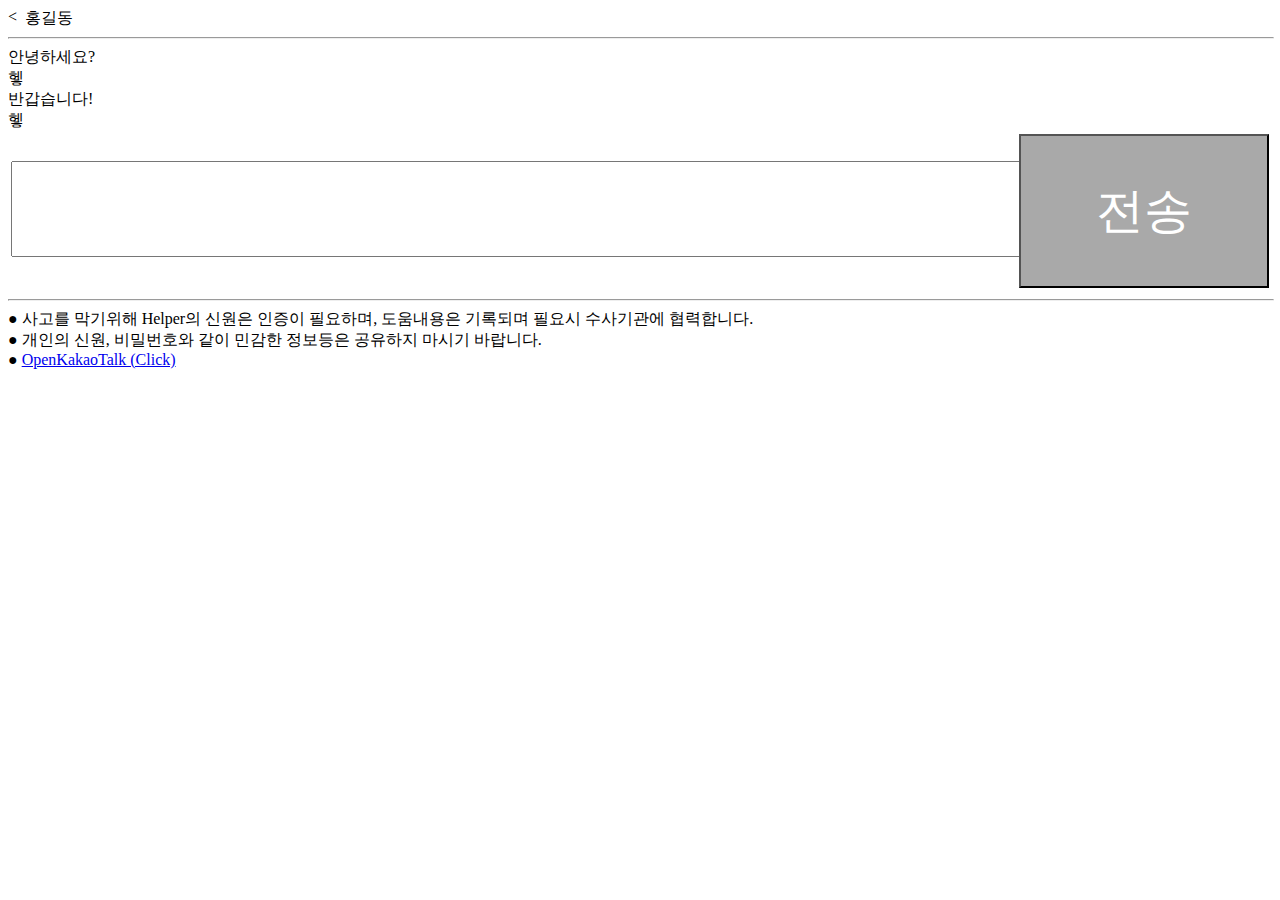
==== src/main/resources/templates/boardList.html @ 4ed0e892 "create viewerController, creating joinPage" ====
<!DOCTYPE html>
<html>
<head>
    <meta charset='utf-8'>
    <meta http-equiv='X-UA-Compatible' content='IE=edge'>
    <title>CHat Room</title>
    <meta name='viewport' content='width=device-width, initial-scale=1'>
    <link rel='stylesheet' type='text/css' media='screen' href='/css/bootstrap.css'>
    <link rel='stylesheet' type='text/css' media='screen' href='/css/bootstrap.css.map'>
    <link rel='stylesheet' type='text/css' media='screen' href='/css/chatRoomDetailStyleCss.css'>
    <link rel='stylesheet' type='text/css' media='screen' href='/css/commonCss.css'>
    <script src="https://code.jquery.com/jquery-3.6.0.js"></script>
</head>
<body>
<div id="wrap">

    <div class="divTitle">
        <a style="float: left;">&lt;</a>&nbsp;<a> 홍길동 </a><a style="float: right;">　</a>
        <hr width="100%">
    </div>

    <div class="divChatDetail">
        <div class="balloon chatMe">
            <span>안녕하세요?<br>헿</span>
        </div>

        <div class="balloon chatYou">
            <span>반갑습니다!<br>헿</span>
        </div>

    </div>


    <div class="divInsertChat">
        <table width="100%">
            <tr>
                <th width="80%"><textarea style="font-size: 3em; color: black; resize: none; width: 100%; height: 100%;"></textarea></th>
                <th width="20%"><input type="button" value="전송" style="font-size: 3em; background-color: darkgray; color: white; width: 20%; width: 100%; height: 3.2em;"></th>
            </tr>
        </table>
    </div>


</div>


<footer>
    <div class="divFooter">
        <hr width="100%">
        <a>● 사고를 막기위해 Helper의 신원은 인증이 필요하며, 도움내용은 기록되며 필요시 수사기관에 협력합니다.</a><br>
        <a>● 개인의 신원, 비밀번호와 같이 민감한 정보등은 공유하지 마시기 바랍니다.</a><br>
        <a>● </a><a class="alink" href="https://open.kakao.com/o/sFvpqq0d">OpenKakaoTalk (Click)</a>
    </div>
</footer>


</body>
</html>
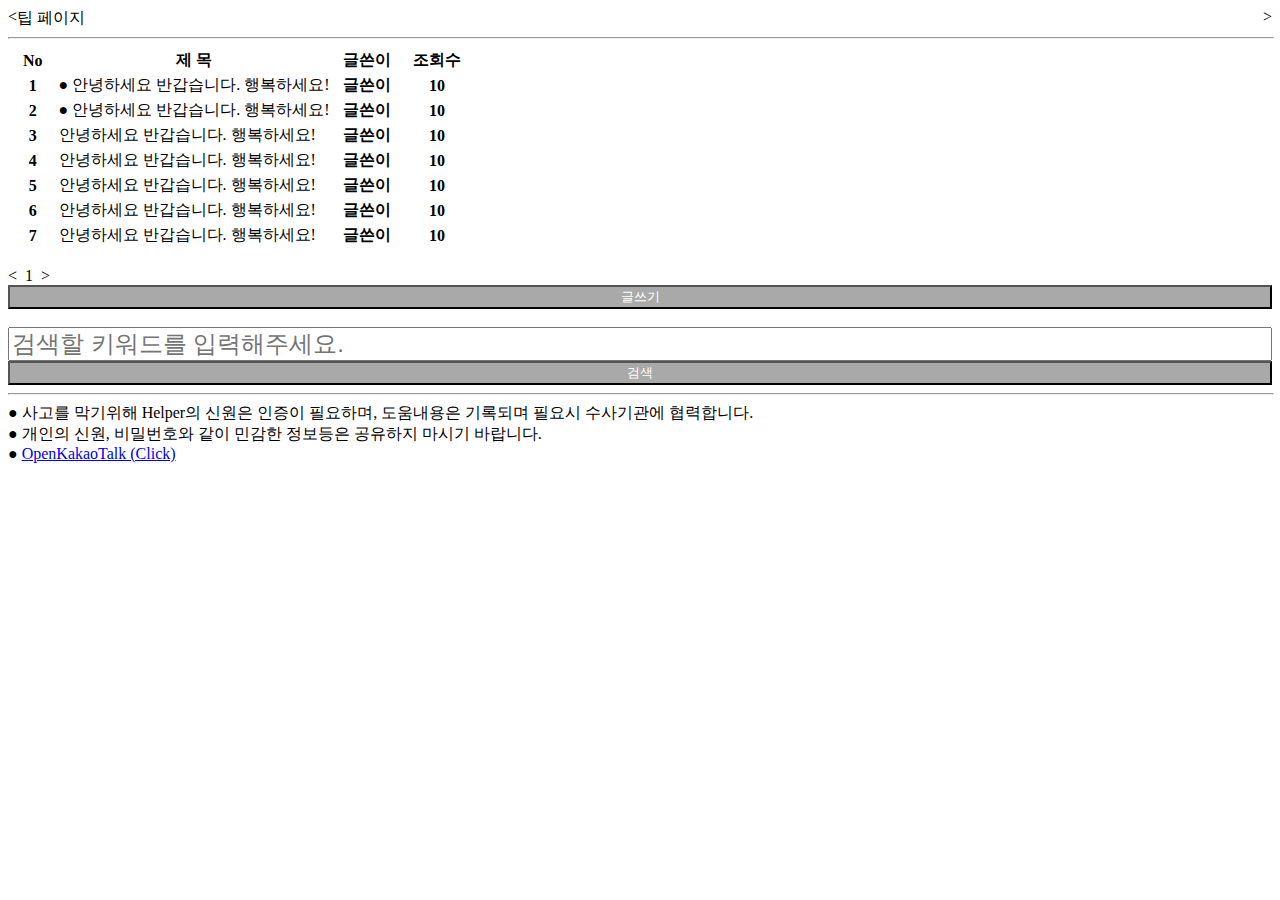
==== commit 758e78cb: "join-login complete, create HelpBoard Entity" ====
--- a/src/main/resources/templates/boardList.html
+++ b/src/main/resources/templates/boardList.html
@@ -3,45 +3,97 @@
 <head>
     <meta charset='utf-8'>
     <meta http-equiv='X-UA-Compatible' content='IE=edge'>
-    <title>CHat Room</title>
+    <title>Tip Board</title>
     <meta name='viewport' content='width=device-width, initial-scale=1'>
     <link rel='stylesheet' type='text/css' media='screen' href='/css/bootstrap.css'>
-    <link rel='stylesheet' type='text/css' media='screen' href='/css/bootstrap.css.map'>
-    <link rel='stylesheet' type='text/css' media='screen' href='/css/chatRoomDetailStyleCss.css'>
+    <link rel='stylesheet' type='text/css' media='screen' href='/css/boardStyleCss.css'>
     <link rel='stylesheet' type='text/css' media='screen' href='/css/commonCss.css'>
-    <script src="https://code.jquery.com/jquery-3.6.0.js"></script>
+    <script src="https://ajax.googleapis.com/ajax/libs/jquery/3.5.1/jquery.min.js"></script>
+    <script src='/js/board.js'></script>
 </head>
 <body>
 <div id="wrap">
+    <div class="divNav">
 
+    </div>
     <div class="divTitle">
-        <a style="float: left;">&lt;</a>&nbsp;<a> 홍길동 </a><a style="float: right;">　</a>
+        <a style="float: left;">&lt;</a><a> 팁 페이지 </a><a style="float: right;">&gt;</a>
         <hr width="100%">
     </div>
 
-    <div class="divChatDetail">
-        <div class="balloon chatMe">
-            <span>안녕하세요?<br>헿</span>
-        </div>
+    <div class="divBoard">
+        <!-- 모바일에서는 제외 -->
+        <!--
+        <select onchange="submit()" style="float: right; margin-bottom: 0.4em; display: block;">
+            <option value="10">10개씩</option>
+            <option value="5">5개씩</option>
+        </select>
+        <br>
+        -->
 
-        <div class="balloon chatYou">
-            <span>반갑습니다!<br>헿</span>
-        </div>
-
-    </div>
-
-
-    <div class="divInsertChat">
-        <table width="100%">
+        <table>
             <tr>
-                <th width="80%"><textarea style="font-size: 3em; color: black; resize: none; width: 100%; height: 100%;"></textarea></th>
-                <th width="20%"><input type="button" value="전송" style="font-size: 3em; background-color: darkgray; color: white; width: 20%; width: 100%; height: 3.2em;"></th>
+                <th style="width: 10%;">No</th>
+                <th style="width: 60%;"> 제 목 </th>
+                <th class="lessImp" style="width: 15%;">글쓴이</th>
+                <th class="lessImp" style="width: 15%;">조회수</th>
+            </tr>
+            <tr>
+                <th>1</th>
+                <td class="boardTitle">● 안녕하세요 반갑습니다. 행복하세요!</td>
+                <th class="lessImp">글쓴이</th>
+                <th class="lessImp">10</th>
+            </tr>
+            <tr>
+                <th>2</th>
+                <td class="boardTitle">● 안녕하세요 반갑습니다. 행복하세요!</td>
+                <th class="lessImp">글쓴이</th>
+                <th class="lessImp">10</th>
+            </tr>
+            <tr>
+                <th>3</th>
+                <td>안녕하세요 반갑습니다. 행복하세요!</td>
+                <th class="lessImp">글쓴이</th>
+                <th class="lessImp">10</th>
+            </tr>
+            <tr>
+                <th>4</th>
+                <td>안녕하세요 반갑습니다. 행복하세요!</td>
+                <th class="lessImp">글쓴이</th>
+                <th class="lessImp">10</th>
+            </tr>
+            <tr>
+                <th>5</th>
+                <td>안녕하세요 반갑습니다. 행복하세요!</td>
+                <th class="lessImp">글쓴이</th>
+                <th class="lessImp">10</th>
+            </tr>
+            <tr>
+                <th>6</th>
+                <td>안녕하세요 반갑습니다. 행복하세요!</td>
+                <th class="lessImp">글쓴이</th>
+                <th class="lessImp">10</th>
+            </tr>
+            <tr>
+                <th>7</th>
+                <td>안녕하세요 반갑습니다. 행복하세요!</td>
+                <th class="lessImp">글쓴이</th>
+                <th class="lessImp">10</th>
             </tr>
         </table>
     </div>
-
+    <br>
+    <div class="divPageNav">
+        <a class="dibPageNavA">&lt;</a>&nbsp;
+        <a class="dibPageNavA">1</a>&nbsp;
+        <a class="dibPageNavA">&gt;</a><br>
+        <input type="button" value="글쓰기" style="color: white; background-color: darkgray; width: 100%;"><br><br>
+        <input type="search" style="color: black; font-size: 1.5em; height: 1.4em; width: 100%;" placeholder="검색할 키워드를 입력해주세요."><br>
+        <input type="button" value="검색" style="color: white; background-color: darkgray; width: 100%;">
+    </div>
 
 </div>
+
 
 
 <footer>
@@ -55,4 +107,6 @@
 
 
 </body>
-</html>
+
+
+</html>